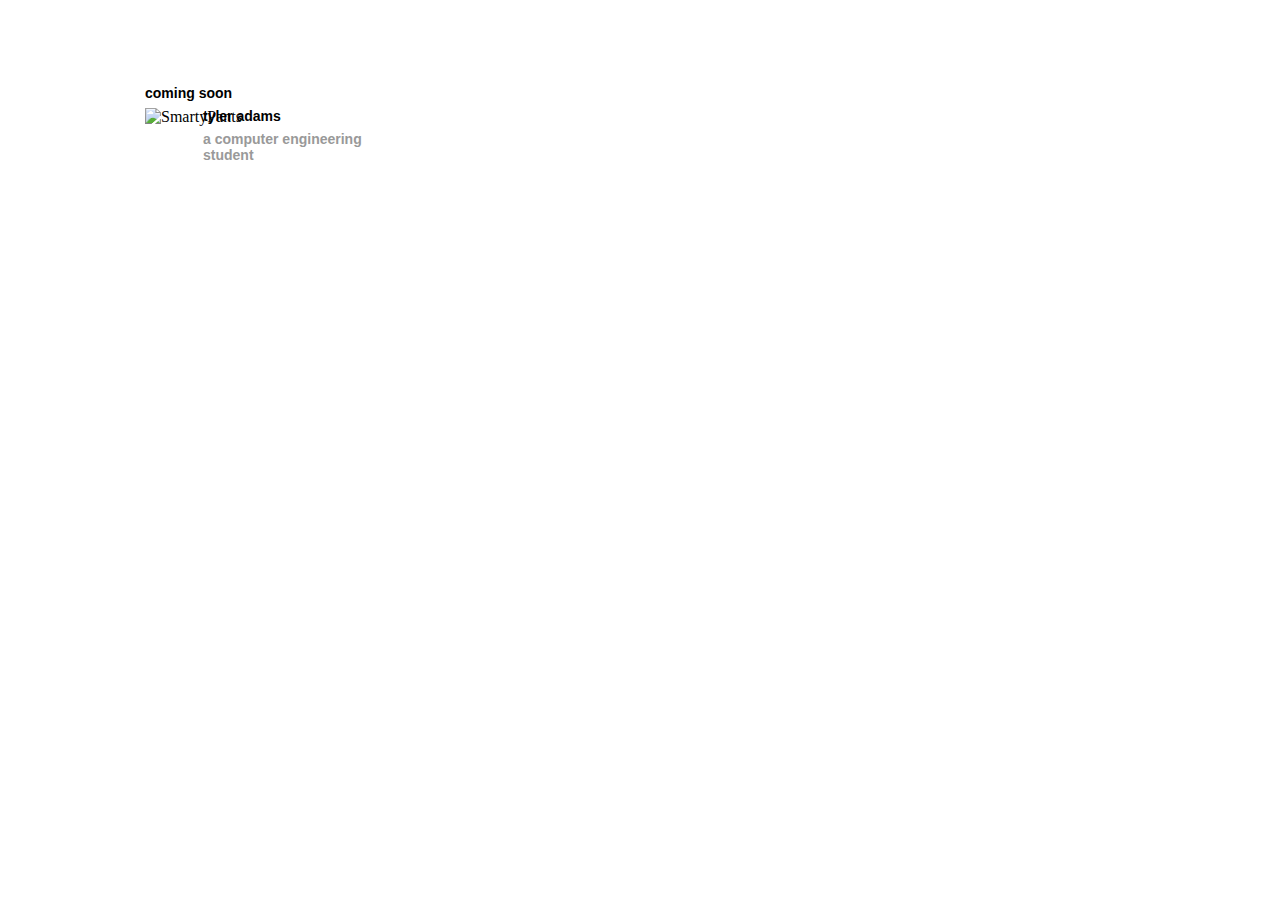
==== index.html @ 67bd7134 "index update for app preview" ====
<!DOCTYPE html>
<html>

<head>
<meta http-equiv="Content-Type" content="text/html; charset=utf-8"/>
<title>Tyler Adams</title>
<link rel="shortcut icon" href="">
<link rel="stylesheet" href="http://tjadams.github.io/website/css/style2.css" type="text/css"/>
</head>

<body>
  <center>
    <div class="wrapper">
    <div id="bio">
    <a href="http://tjadams.github.io/website/" style="text-decoration:none;"><h1>tyler adams</h1></a>
   <!-- <h2><a href="http://tjadams.github.io/website/">redirect</a></h2>-->
    <h2><a href="http://www.uwaterloo.ca">a computer engineering student</a></h2>
    <!--
   comments everywhere
    -->
    </div>
    
    <div id="coming">
    <a href="http://tjadams.github.io/website/" style="text-decoration:none;"><h1>coming soon</h1></a>
   <!-- <h2><a href="http://tjadams.github.io/website/">redirect</a></h2>-->
    <!--
   comments everywhere
    -->
    </div>
    
    
    <div id="SmartyPants">
        <img border="0" src="http://tjadams.github.io/website/images/SmartyPants.png" alt="SmartyPants" width="350" height="350">
    </div>

    <div id="tagline">
                <script type="text/javascript">
     document.write('<h1>' + '' + '</h1>')
    </script>
</body>
</html>
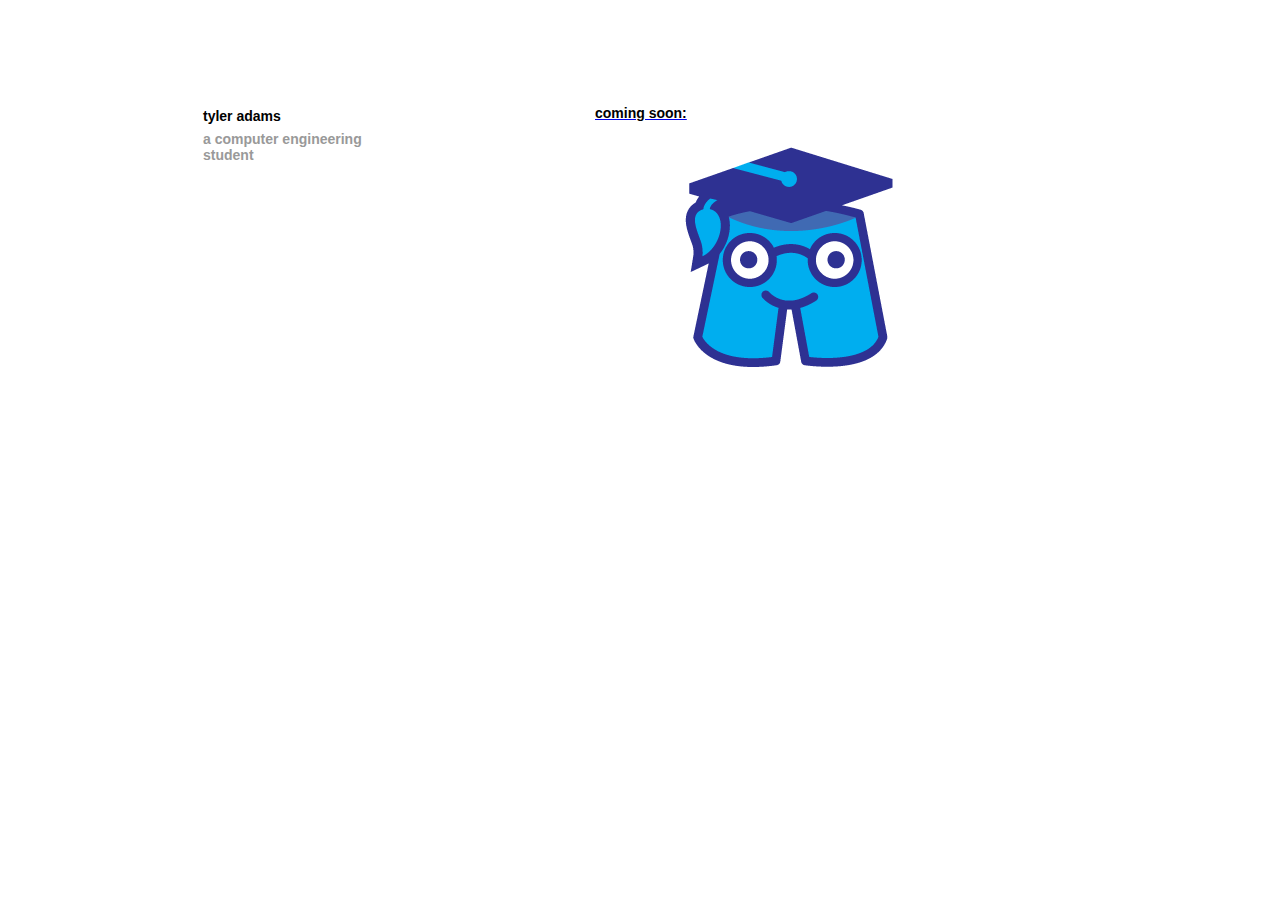
==== commit 2d9f0828: "index with sp logo corrected" ====
--- a/index.html
+++ b/index.html
@@ -21,22 +21,20 @@
     -->
     </div>
     
+    
+    
+
+    <div id="SmartyPants">
+        <img border="0" src="http://tjadams.github.io/website/images/SmartyPants.png" alt="SmartyPants" width="350" height="350"  style="position:absolute; left:470px; top:-5px;"/>
+    </div>
+
     <div id="coming">
-    <a href="http://tjadams.github.io/website/" style="text-decoration:none;"><h1>coming soon</h1></a>
+    <a href="http://tjadams.github.io/website/"style="position:absolute; left:450px; top:20px;"><h1>coming soon:</h1></a>
+    
    <!-- <h2><a href="http://tjadams.github.io/website/">redirect</a></h2>-->
     <!--
    comments everywhere
     -->
-    </div>
-    
-    
-    <div id="SmartyPants">
-        <img border="0" src="http://tjadams.github.io/website/images/SmartyPants.png" alt="SmartyPants" width="350" height="350">
-    </div>
-
-    <div id="tagline">
-                <script type="text/javascript">
-     document.write('<h1>' + '' + '</h1>')
-    </script>
+    </div>  
 </body>
 </html>
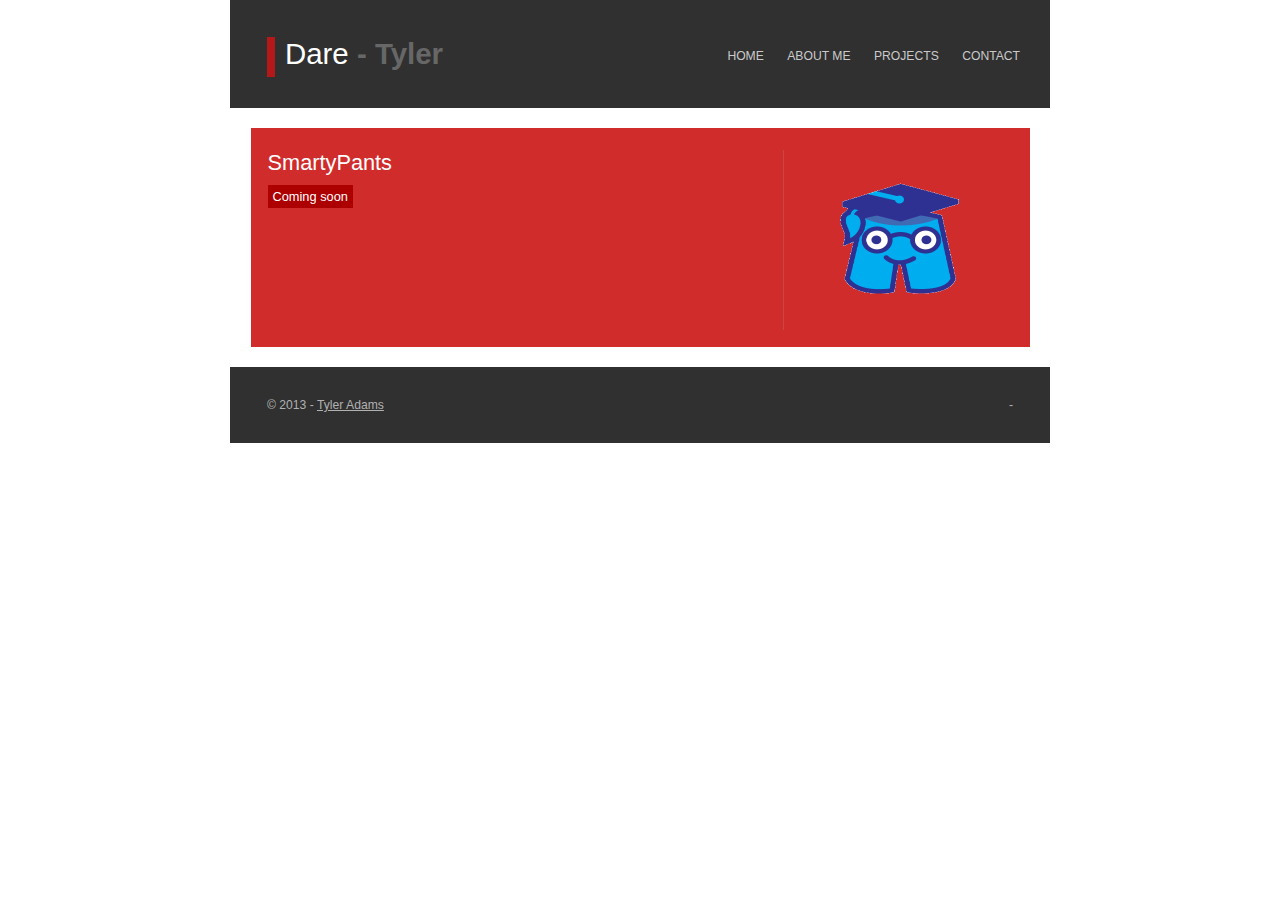
==== commit e2ed9d5e: "updated footer" ====
--- a/index.html
+++ b/index.html
@@ -1,40 +1,108 @@
 
 <!DOCTYPE html>
-<html>
+<html >
+  <head>
+    <meta http-equiv="content-type" content="text/html; charset=utf-8" />
+    <link href="css/redstyle.css" type="text/css" rel="stylesheet" media="screen,projection" />
 
-<head>
-<meta http-equiv="Content-Type" content="text/html; charset=utf-8"/>
-<title>Tyler Adams</title>
-<link rel="shortcut icon" href="">
-<link rel="stylesheet" href="http://tjadams.github.io/website/css/style2.css" type="text/css"/>
-</head>
+    <title>Tyler Adams</title>
+  </head>
+  <body>
 
-<body>
-  <center>
-    <div class="wrapper">
-    <div id="bio">
-    <a href="http://tjadams.github.io/website/" style="text-decoration:none;"><h1>tyler adams</h1></a>
-   <!-- <h2><a href="http://tjadams.github.io/website/">redirect</a></h2>-->
-    <h2><a href="http://www.uwaterloo.ca">a computer engineering student</a></h2>
-    <!--
-   comments everywhere
-    -->
-    </div>
+    <div id="layout">
+      
+      <div id="header">
+        
+        <h1 id="logo"><a href="#" title="#">Dare<span> - Tyler Adams</span></a></h1>
+
+<!-- edit redstyle.css to include _Adams-->
+
+        <hr class="noscreen" />   
+          
+              
+        <div id="navigation">
+        <ul>
+          <li><a href="index.html" title="Home">HOME</a></li>
+          <li><a href="about.html" title="About">ABOUT ME</a></li>
+          <li><a href="soon.html" title="Projects">PROJECTS</a></li>
+          <li><a href="http://ca.linkedin.com/pub/tyler-adams/85/544/a55" title="Contact">CONTACT</a></li>
+        </ul>
+        </div>
+        <hr class="noscreen" />  
     
-    
-    
-
-    <div id="SmartyPants">
-        <img border="0" src="http://tjadams.github.io/website/images/SmartyPants.png" alt="SmartyPants" width="350" height="350"  style="position:absolute; left:470px; top:-5px;"/>
-    </div>
-
-    <div id="coming">
-    <a href="http://tjadams.github.io/website/"style="position:absolute; left:450px; top:20px;"><h1>coming soon:</h1></a>
-    
-   <!-- <h2><a href="http://tjadams.github.io/website/">redirect</a></h2>-->
-    <!--
-   comments everywhere
-    -->
-    </div>  
-</body>
+      </div>
+      
+        <div class="rbroundbox">
+           <div class="rbtop"><div></div></div>
+              <div class="rbcontent">
+                
+              <div class="content">
+              <h2>SmartyPants</h2>
+            <!--  <p>information</p> -->
+              <a href="/" class="light">Coming soon</a>
+              </div>
+              <div id="panel-right"><div id="panel-right-inside">
+              <img border="0" src="http://tjadams.github.io/website/images/SmartyPants.png" alt="SmartyPants" width="200" height="175"  />
+            
+              </div></div>  
+                
+              </div>
+           <div class="rbbot"><div></div></div>
+        </div>
+          
+       <!-- <div id="main">
+        <h2>Lorem ipsum dolor sit amet</h2>
+        <p>Lorem ipsum dolor sit amet, <a href="/">consectetur</a> adipisicing elit, sed do eiusmod tempor incidi dunt ut labore et dolore magna aliqua. Ut enim ad minim veniam, quis nostrud exercita tion ullamco laboris nisi ut aliquip ex ea commodo. cidi dunt ut labore et dolore magna aliqua. Ut enim ad minim veniam, quis nostrud exercita tion ullamco laboris nisi ut aliquip ex ea <a href="/">commodo</a>. Lorem ipsum dolor sit amet, consectetur adipisicing elit, sed do eiusmod tempor incidi dunt ut labore et dolore magna aliqua.
+        </p>
+        
+        <h3>LOREM IPSUM DOLOR SIT AMET</h3>
+        <p>Lorem ipsum dolor sit amet, consectetur adipisicing elit, sed do eiusmod tempor incidi dunt ut labore et dolore magna aliqua. Ut enim ad minim veniam, quis nostrud exercita tion ullamco laboris nisi ut aliquip ex ea commodo. cidi dunt ut labore et dolore magna aliqua. Ut enim ad minim veniam, quis nostrud exercita tion ullamco laboris nisi ut aliquip ex ea commodo. Lorem ipsum dolor sit amet, consectetur adipisicing elit, sed do eiusmod tempor incidi dunt ut labore et dolore magna aliqua.</p>
+        
+        <table>
+          <tr class="table-top">
+            <td>Sample table</td>
+            <td>Sample table</td>
+            <td>Sample table</td>
+            <td>Sample table</td>
+          </tr>
+          <tr>
+            <td>Lorem ipsum</td>
+            <td>Lorem ipsum</td>
+            <td>Lorem ipsum</td>
+            <td>Lorem ipsum</td>
+          </tr>
+          <tr>
+            <td>Lorem ipsum</td>
+            <td>Lorem ipsum</td>
+            <td>Lorem ipsum</td>
+            <td>Lorem ipsum</td>
+          </tr>
+          <tr>
+            <td>Lorem ipsum</td>
+            <td>Lorem ipsum</td>
+            <td>Lorem ipsum</td>
+            <td>Lorem ipsum</td>
+          </tr>
+          </table>
+          
+          <p>Lorem ipsum dolor sit amet, consectetur adipisicing elit, sed do eiusmod tempor incidi dunt ut labore et dolore magna aliqua. Ut enim ad minim veniam, quis nostrud exercita tion ullamco laboris nisi ut aliquip ex ea commodo. cidi dunt ut labore et dolore magna aliqua. Ut enim ad minim veniam, quis nostrud exercita tion ullamco laboris nisi ut aliquip ex ea commodo. Lorem ipsum dolor sit amet, consectetur adipisicing elit, sed do eiusmod tempor incidi dunt ut labore et dolore magna aliqua.</p>
+        
+        
+        </div>
+        </div>
+      -->
+        <div id="footer">
+        <div id="footer-inside">
+       <p id="copyright">&copy; 2013 - <a href="/">Tyler Adams</a></p>
+        
+        <!-- Please don't delete this. You can use this template for free and this is the only way that you can say thanks to me -->
+       <!--   <p id="dont-delete-this">Design by <a href="http://www.davidkohout.cz">David Kohout</a> -->
+             <p id="dont-delete-this">  -
+         
+            <!--| Our tip: <a href="http://www.goodmood.cz" title="Absinthe, Becherovka, Slivovitz store">Absinthe Store</a>--></p>
+        <!-- Thank you :) -->
+        
+        
+        </div><div style="clear: both;"></div></div>
+  </body>
 </html>
--- a/css/redstyle.css
+++ b/css/redstyle.css
@@ -0,0 +1,194 @@
+* { margin:0; padding:0; }
+body, div, span, p, a, img, ul, ol, li, table, th, tr, td, form, fieldset, legend, dl, dt, dd, blockquote, applet, object { border:0; }
+body { 
+  padding: 0; 
+  background: #fff url('../img/bg.jpg') repeat-x; 
+  font: 0.8em/1.5 "arial",sans-serif; 
+  color: #303030; 
+  text-align: center; 
+}
+
+/* obecne odkazy --------------------------------------------------------------- */
+a {color:#b41818;}
+a:link {color:#b41818;}
+a:hover {color:#b41818; text-decoration: none;}
+
+/* nadpisy --------------------------------------------------------------------- */
+h1, h2, h3, h4, h5, h6 { margin:15px 0 7px 0; }
+h1 { font-size:200%; }
+h2 { font-size:170%; font-weight: normal;}
+h3 { font-size:105%; border-bottom: 1px solid #ddd;}
+h4 { font-size:120%; }
+h5 { font-size:100%; }
+
+.rbroundbox h2 {color: #fff; font-size: 170%; margin-top: 0; border: 0;}
+
+/* layout ---------------------------------------------------------------------- */
+#layout { 
+  width:820px; 
+  margin:0 auto; 
+  text-align:left; 
+}
+
+  	/* hlavicka ------------------------------------------------------------------ */
+  	#header { position:relative; background: #303030; margin-bottom: 20px; }
+  
+      #logo {
+        font-family: 'Trebuchet MS', 'Geneva CE', lucida, sans-serif;
+        position: relative; 
+        overflow: hidden; 
+        width: 250px; height: 108px;
+        font-size:230%;
+        margin: 0;
+        line-height: 108px;
+        text-align: center;
+      }
+      #logo a{
+        text-decoration: none;
+        color: #fff;
+        font-weight: normal;
+        border-left: 8px solid #b41818;  
+        padding: 0px 10px 7px 10px;  
+      }
+      
+      #logo span {
+        color: #676767;
+        font-weight: bold;
+      }
+      
+      #logo a:hover span {
+        color: #fff;
+        font-weight: bold;
+      }
+      
+      #navigation{
+        position: absolute;
+        left: 270px;
+        line-height: 83px;
+        display: block;
+        height: 108px;
+        width: 530px;
+        top: 0;
+        text-align: right;
+        font-size: 95%;
+      }
+      
+      #navigation ul li{
+        display: inline;
+      }
+      
+      #navigation li a {
+        color: #cacaca;
+        padding: 50px 10px;
+        text-decoration: none;
+      }
+      
+      #navigation a:hover {
+        color: #fff;
+      }
+      
+      /* The nice box with introducing text and news */
+      
+      /* set millions of background images */
+      .rbroundbox { background: #d02c2c url('../img/main.jpg') no-repeat; }
+      .rbtop div { background: url('../img/tl.gif') no-repeat top left; }
+      .rbtop { background: url('../img/tr.gif') no-repeat top right; }
+      .rbbot div { background: url('../img/bl.gif') no-repeat bottom left; }
+      .rbbot { background: url('../img/br.gif') no-repeat bottom right; clear: both; }
+
+      /* height and width stuff, width not really nessisary. */
+      .rbtop div, .rbtop, .rbbot div, .rbbot {
+      width: 100%;
+      height: 7px;
+      font-size: 1px;
+      }
+      .rbcontent { margin: 0 7px; }
+      .rbroundbox { width: 95%; margin: 1em auto; color: #fff; margin-bottom: 20px;}
+      
+      .rbroundbox a { color: #fff; }
+      .rbroundbox a:hover { text-decoration: underline; }
+
+      .content {
+      float: left; 
+      padding: 12px 0 12px 10px;
+      width:500px;
+      z-index: 10;
+      }
+      
+      #panel-right { float:right; width:230px; padding: 15px 10px 10px 10px; color: }
+      #panel-right-inside {border-left: 1px solid #ca4747; padding: 0 0 0 16px;}
+      #panel-right span { color: #e49695; }
+      #panel-right p {margin: 0;}
+      
+      #main {
+      padding: 0 37px
+      }
+      
+      #footer {
+      background: #303030;
+      color: #b1b1b1;
+      }
+      
+      #footer a{
+      color: #b1b1b1;
+      }
+      
+      #footer-inside {
+      width:746px; 
+      margin:0 auto; 
+      text-align:left; 
+      padding: 26px 0;
+      }
+      
+      #footer-inside p {
+      margin-top: 0;
+      margin-bottom: 0;
+      }
+      
+      #copyright {
+      float: left; 
+      width: 300px;
+      }
+      
+      #dont-delete-this{
+      margin: 0 0 0 323px;
+      text-align: right;
+      }
+
+/* odstavce -------------------------------------------------------------------- */
+p { margin:15px 0; line-height: 24px; font-size: 95%}
+
+.content p {color: #fff; margin-top: 10px;}
+
+/* tabulky --------------------------------------------------------------------- */
+table { margin:15px 0; border: 1px solid #cdcdcd; border-collapse:collapse; border-spacing:0; font-size:100%; width: 100%;}
+th { text-align:center; font-weight:bold; border: 1px solid #cdcdcd;}
+th, td { padding:4px 6px; border: 1px solid #cdcdcd;}
+tr.table-top {background: #e5e5e5; font-weight: bold;}
+
+/* seznamy --------------------------------------------------------------------- */
+ul, ol { display:block; margin:15px 0 15px 40px; }
+ul ul, ul ul ul, ol ol, ol ol ol { margin:0; margin-left:20px; }
+ol { list-style-type:decimal; }
+ol ol { list-style-type:upper-alpha; }
+ol ol ol {list-style-type:lower-alpha; }
+li { display:list-item; }
+ul li a { text-decoration:underline; }
+
+/* definice -------------------------------------------------------------------- */
+dl { margin:15px 0; }
+dt { font-weight:bold; }
+dd { margin-left:30px; }
+
+/* ostatni --------------------------------------------------------------------- */
+fieldset { margin:15px 0; padding:10px; border:1px solid #CCC; }
+legend { margin-left:10px; font-size:100%; font-weight:bold; color:#000; }
+abbr, acronym, .help { border-bottom:1px dotted #CCC; cursor:help; }
+blockquote { margin:15px 20px; font-style:italic; }
+del, .del { text-decoration:line-through; }
+strong, .strong { font-weight:bold; }
+cite, em, q, var { font-style:italic; }
+code, kbd, samp  {font-family:monospace; font-size:110%; }
+hr { display:block; height:1px; margin:10px 0; padding:0; border:0 solid #CCC; background:#CCC; color:#CCC;} 
+.light {padding: 4px 5px; background: #ac0001; text-decoration: none;} .light:hover {color: #fff;}
+.noscreen { display:none; }
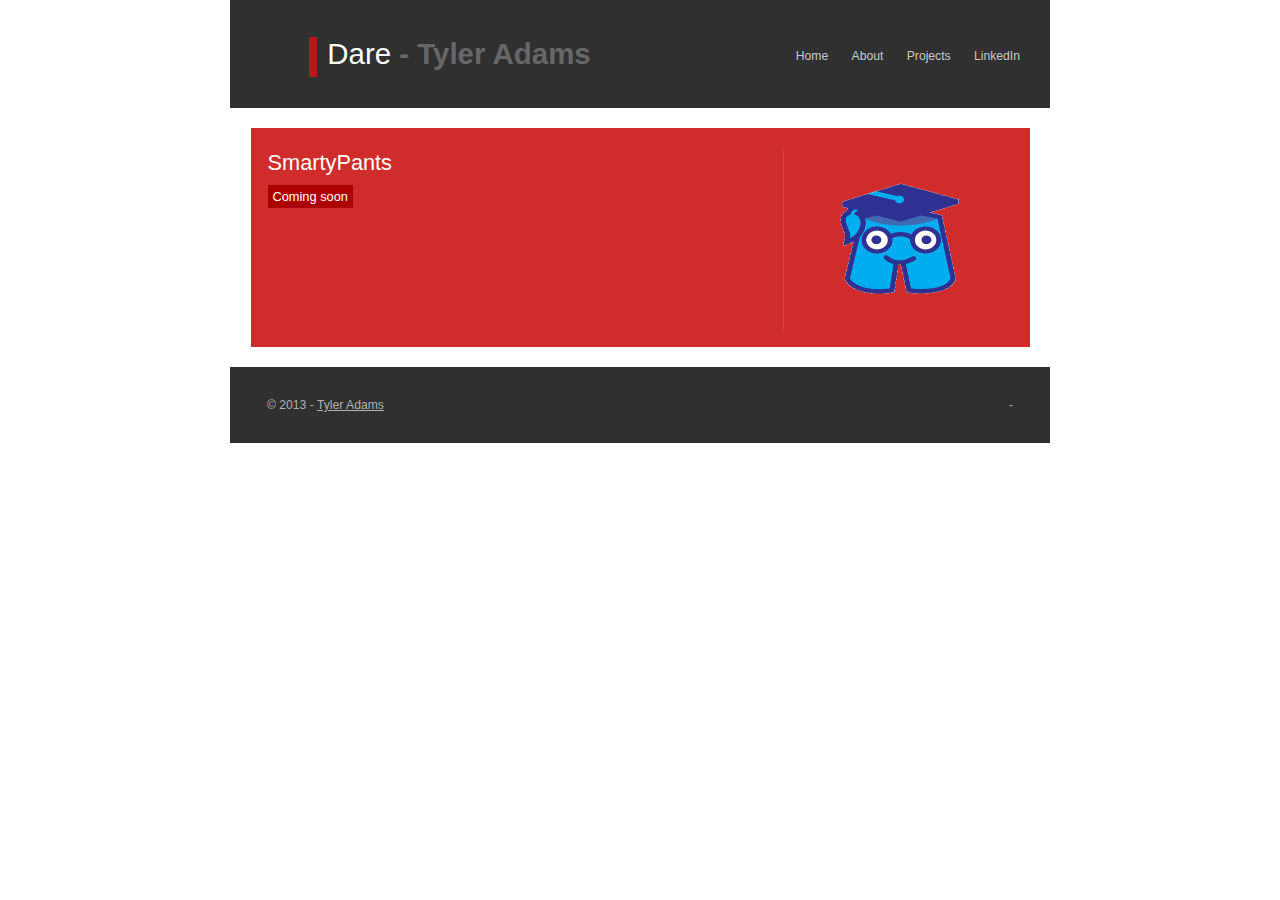
==== commit e61fbe8b: "info and nav improv" ====
--- a/index.html
+++ b/index.html
@@ -3,7 +3,8 @@
 <html >
   <head>
     <meta http-equiv="content-type" content="text/html; charset=utf-8" />
-    <link href="css/redstyle.css" type="text/css" rel="stylesheet" media="screen,projection" />
+    <meta name="viewport" content="width=100%; initial-scale=1.0">
+   <link href="css/redstyle.css" type="text/css" rel="stylesheet" media="screen,projection" />
 
     <title>Tyler Adams</title>
   </head>
@@ -15,17 +16,16 @@
         
         <h1 id="logo"><a href="#" title="#">Dare<span> - Tyler Adams</span></a></h1>
 
-<!-- edit redstyle.css to include _Adams-->
 
         <hr class="noscreen" />   
           
               
         <div id="navigation">
         <ul>
-          <li><a href="index.html" title="Home">HOME</a></li>
-          <li><a href="about.html" title="About">ABOUT ME</a></li>
-          <li><a href="soon.html" title="Projects">PROJECTS</a></li>
-          <li><a href="http://ca.linkedin.com/pub/tyler-adams/85/544/a55" title="Contact">CONTACT</a></li>
+          <li><a href="index.html" title="Home">Home</a></li>
+          <li><a href="about.html" title="About">About</a></li>
+          <li><a href="soon.html" title="Projects">Projects</a></li>
+          <li><a href="http://ca.linkedin.com/pub/tyler-adams/85/544/a55" title="Contact">LinkedIn</a></li>
         </ul>
         </div>
         <hr class="noscreen" />  
@@ -50,47 +50,7 @@
            <div class="rbbot"><div></div></div>
         </div>
           
-       <!-- <div id="main">
-        <h2>Lorem ipsum dolor sit amet</h2>
-        <p>Lorem ipsum dolor sit amet, <a href="/">consectetur</a> adipisicing elit, sed do eiusmod tempor incidi dunt ut labore et dolore magna aliqua. Ut enim ad minim veniam, quis nostrud exercita tion ullamco laboris nisi ut aliquip ex ea commodo. cidi dunt ut labore et dolore magna aliqua. Ut enim ad minim veniam, quis nostrud exercita tion ullamco laboris nisi ut aliquip ex ea <a href="/">commodo</a>. Lorem ipsum dolor sit amet, consectetur adipisicing elit, sed do eiusmod tempor incidi dunt ut labore et dolore magna aliqua.
-        </p>
-        
-        <h3>LOREM IPSUM DOLOR SIT AMET</h3>
-        <p>Lorem ipsum dolor sit amet, consectetur adipisicing elit, sed do eiusmod tempor incidi dunt ut labore et dolore magna aliqua. Ut enim ad minim veniam, quis nostrud exercita tion ullamco laboris nisi ut aliquip ex ea commodo. cidi dunt ut labore et dolore magna aliqua. Ut enim ad minim veniam, quis nostrud exercita tion ullamco laboris nisi ut aliquip ex ea commodo. Lorem ipsum dolor sit amet, consectetur adipisicing elit, sed do eiusmod tempor incidi dunt ut labore et dolore magna aliqua.</p>
-        
-        <table>
-          <tr class="table-top">
-            <td>Sample table</td>
-            <td>Sample table</td>
-            <td>Sample table</td>
-            <td>Sample table</td>
-          </tr>
-          <tr>
-            <td>Lorem ipsum</td>
-            <td>Lorem ipsum</td>
-            <td>Lorem ipsum</td>
-            <td>Lorem ipsum</td>
-          </tr>
-          <tr>
-            <td>Lorem ipsum</td>
-            <td>Lorem ipsum</td>
-            <td>Lorem ipsum</td>
-            <td>Lorem ipsum</td>
-          </tr>
-          <tr>
-            <td>Lorem ipsum</td>
-            <td>Lorem ipsum</td>
-            <td>Lorem ipsum</td>
-            <td>Lorem ipsum</td>
-          </tr>
-          </table>
-          
-          <p>Lorem ipsum dolor sit amet, consectetur adipisicing elit, sed do eiusmod tempor incidi dunt ut labore et dolore magna aliqua. Ut enim ad minim veniam, quis nostrud exercita tion ullamco laboris nisi ut aliquip ex ea commodo. cidi dunt ut labore et dolore magna aliqua. Ut enim ad minim veniam, quis nostrud exercita tion ullamco laboris nisi ut aliquip ex ea commodo. Lorem ipsum dolor sit amet, consectetur adipisicing elit, sed do eiusmod tempor incidi dunt ut labore et dolore magna aliqua.</p>
-        
-        
-        </div>
-        </div>
-      -->
+     
         <div id="footer">
         <div id="footer-inside">
        <p id="copyright">&copy; 2013 - <a href="/">Tyler Adams</a></p>
--- a/css/redstyle.css
+++ b/css/redstyle.css
@@ -37,7 +37,7 @@
         font-family: 'Trebuchet MS', 'Geneva CE', lucida, sans-serif;
         position: relative; 
         overflow: hidden; 
-        width: 250px; height: 108px;
+        width: 450px; height: 108px;
         font-size:230%;
         margin: 0;
         line-height: 108px;
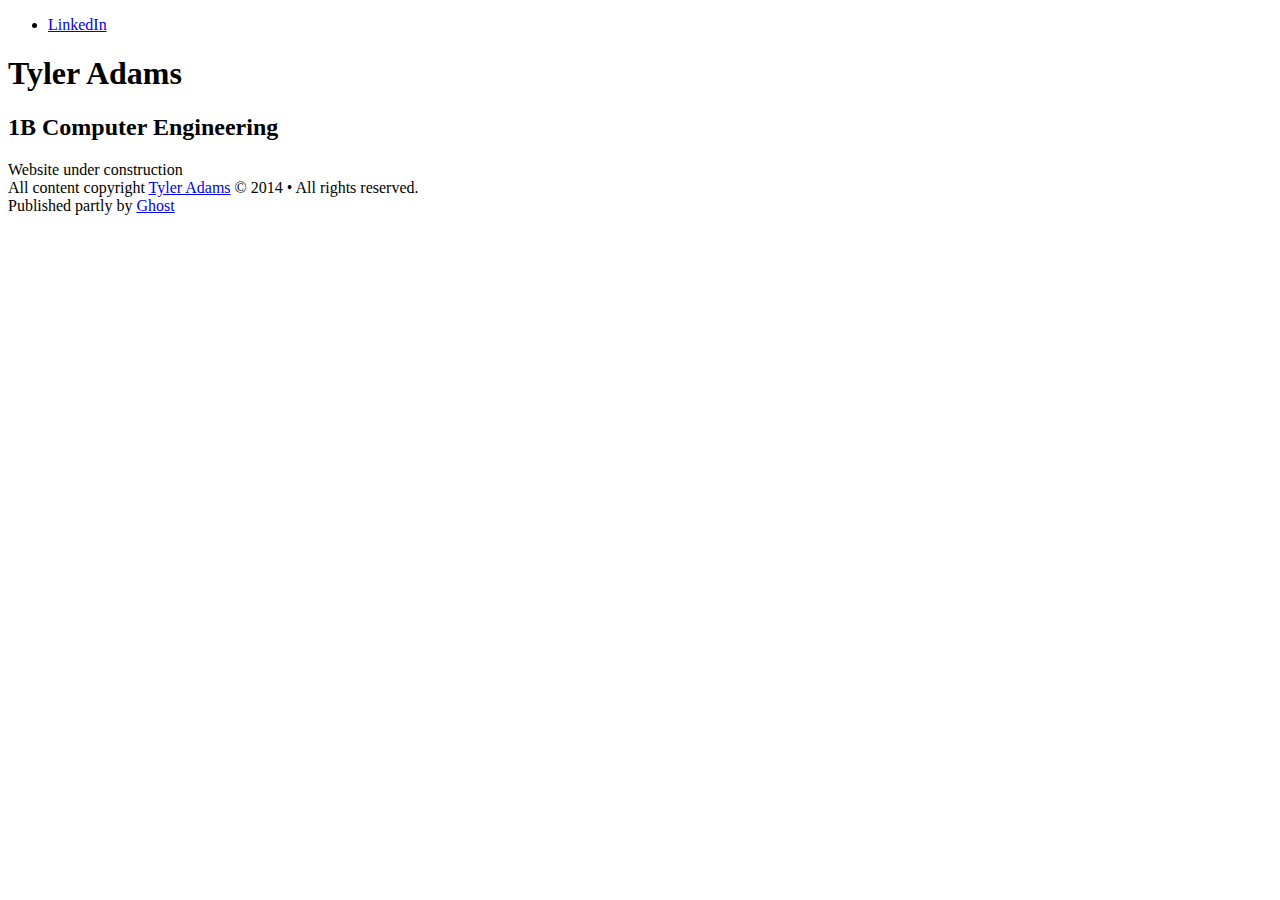
==== commit c82d32c1: "Update index.html" ====
--- a/index.html
+++ b/index.html
@@ -1,68 +1,113 @@
 
 <!DOCTYPE html>
-<html >
-  <head>
-    <meta http-equiv="content-type" content="text/html; charset=utf-8" />
-    <meta name="viewport" content="width=100%; initial-scale=1.0">
-   <link href="css/redstyle.css" type="text/css" rel="stylesheet" media="screen,projection" />
+<html>
+<head>
+    
+    <meta charset="utf-8" />
+    <meta http-equiv="X-UA-Compatible" content="IE=edge" />
 
+    
     <title>Tyler Adams</title>
-  </head>
-  <body>
+    <meta name="description" content="Tyler Adams" />
 
-    <div id="layout">
-      
-      <div id="header">
-        
-        <h1 id="logo"><a href="#" title="#">Dare<span> - Tyler Adams</span></a></h1>
+    <meta name="HandheldFriendly" content="True" />
+    <meta name="MobileOptimized" content="320" />
+    <meta name="viewport" content="width=device-width, initial-scale=1.0" />
 
+    <link rel="shortcut icon" href="/favicon.ico">
 
-        <hr class="noscreen" />   
-          
-              
-        <div id="navigation">
+    <link rel="stylesheet" type="text/css" href="css/screen2.css" />
+    <link rel="stylesheet" type="text/css" href="css/font.css" />
+
+<!--    <link rel="stylesheet" type="text/css" href="//fonts.googleapis.com/css?family=Noto+Serif:400,700,400italic|Open+Sans:700,400" />
+-->
+    
+    <meta name="generator" content="Ghost 0.4" />
+<link rel="alternate" type="application/rss+xml" title="Ghost" href="/rss/">
+<link rel="canonical" href="http://my-ghost-blog.co/" />
+</head>
+<body class="home-template">
+
+    
+    
+
+<!--
+ <div id="at_header">
+    <div class="row">
+        <div class="medium-3 columns">
+            <a class="left-off-canvas-toggle show-for-small-only"><span class="fa fa-bars"></span></a>
+            <div class="at_logo_container">
+                
+                    <a href="http://ghostion.axiantheme.com"><img class="at_logo_img" src="/content/images/2014/Jan/logo.png" alt="Ghostion" />
+                    
+                    <span class="at_logo_text">Ghostion</span></a>
+            </div>
+        </div>
+        <div class="medium-9 columns">
+            <div id="at_navigation" class="hide-for-small">
+    <nav class="top-bar" data-topbar>
+        <section class="top-bar-section">
+            <ul class="right">
+                <li><a class="at_menu_item" href="http://ghostion.axiantheme.com">Home</a></li>
+                <li><a class="at_menu_item" href="http://ghostion.axiantheme.com/about">About</a></li>
+                <li><a class="at_menu_item" href="http://ghostion.axiantheme.com/typography">Typography</a></li>
+                <li><a class="at_menu_item" href="http://ghostion.axiantheme.com/tutorials">Tutorials</a></li>
+                <li><a class="at_menu_item" href="http://bit.ly/axiantheme-ghostion-ghost-theme">Download</a></li>
+            </ul>
+        </section>
+    </nav>
+</div>
+        </div>
+    </div>
+</div>
+-->
+ <div id="navigation">
         <ul>
-          <li><a href="index.html" title="Home">Home</a></li>
+         <!-- <li><a href="index.html" title="Home">Home</a></li>
           <li><a href="about.html" title="About">About</a></li>
-          <li><a href="soon.html" title="Projects">Projects</a></li>
+          <li><a href="soon.html" title="Projects">Projects</a></li>-->
           <li><a href="http://ca.linkedin.com/pub/tyler-adams/85/544/a55" title="Contact">LinkedIn</a></li>
         </ul>
         </div>
-        <hr class="noscreen" />  
+
+<header class="site-head" >
+    <div class="vertical">
+        <div class="site-head-content inner">
+            
+            <h1 class="blog-title">Tyler Adams</h1>
+            <h2 class="blog-description">1B Computer Engineering</h2>
+        </div>
+    </div>
+</header>
+
+
+<main class="content" role="main">
+
     
-      </div>
-      
-        <div class="rbroundbox">
-           <div class="rbtop"><div></div></div>
-              <div class="rbcontent">
-                
-              <div class="content">
-              <h2>SmartyPants</h2>
-            <!--  <p>information</p> -->
-              <a href="/" class="light">Coming soon</a>
-              </div>
-              <div id="panel-right"><div id="panel-right-inside">
-              <img border="0" src="http://tjadams.github.io/website/images/SmartyPants.png" alt="SmartyPants" width="200" height="175"  />
-            
-              </div></div>  
-                
-              </div>
-           <div class="rbbot"><div></div></div>
+    
+
+    
+    <nav class="pagination" role="navigation">
+    
+    <span class="page-number">Website under construction</span>
+    
+</nav>
+
+</main>
+
+    <footer class="site-footer">
+        <!--<a class="subscribe icon-feed" href="www.dare.io"><span class="tooltip">Subscribe!</span></a>-->
+        <div class="inner">
+             <section class="copyright">All content copyright <a href="http://www.dare.io">Tyler Adams</a> &copy; 2014 &bull; All rights reserved.</section>
+             <section class="poweredby">Published partly by <a class="icon-ghost" href="http://ghost.org">Ghost</a></section>
         </div>
-          
-     
-        <div id="footer">
-        <div id="footer-inside">
-       <p id="copyright">&copy; 2013 - <a href="/">Tyler Adams</a></p>
-        
-        <!-- Please don't delete this. You can use this template for free and this is the only way that you can say thanks to me -->
-       <!--   <p id="dont-delete-this">Design by <a href="http://www.davidkohout.cz">David Kohout</a> -->
-             <p id="dont-delete-this">  -
-         
-            <!--| Our tip: <a href="http://www.goodmood.cz" title="Absinthe, Becherovka, Slivovitz store">Absinthe Store</a>--></p>
-        <!-- Thank you :) -->
-        
-        
-        </div><div style="clear: both;"></div></div>
-  </body>
+    </footer>
+
+ <script src="./Welcome to Ghost_files/jquery.js"></script>
+
+<!--    
+    <script type="text/javascript" src="/assets/js/jquery.fitvids.js?v=093a1c0b5c"></script>
+    <script type="text/javascript" src="/assets/js/index.js?v=093a1c0b5c"></script>
+-->
+</body>
 </html>
